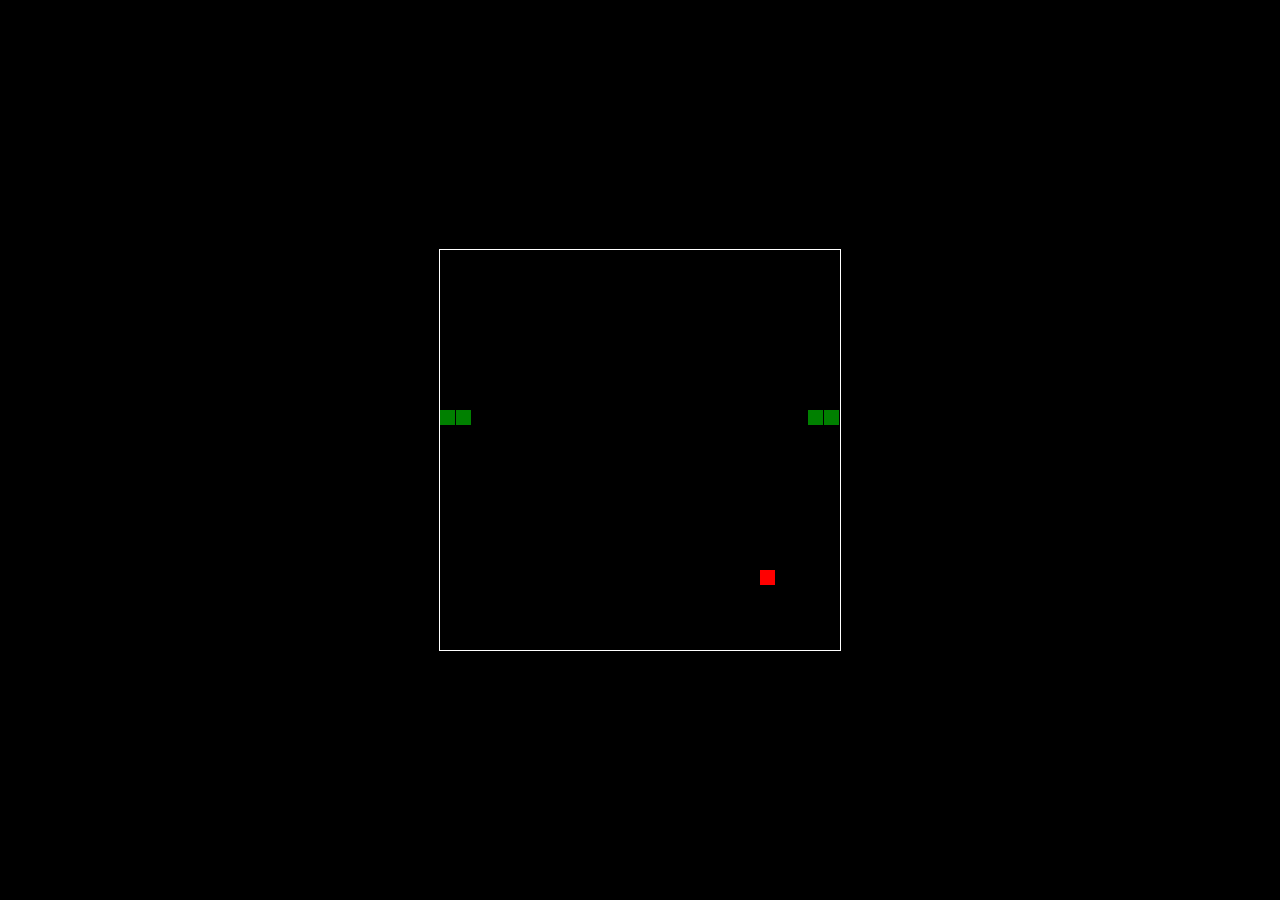
==== snake/index.html @ 4a84c7d6 "Snake Game" ====
<!DOCTYPE html>
<html>
<head>
  <title>Basic Snake HTML Game</title>
  <meta charset="UTF-8">
  <style>
  html, body {
    height: 100%;
    margin: 0;
  }

  body {
    background: black;
    display: flex;
    align-items: center;
    justify-content: center;
  }
  canvas {
    border: 1px solid white;
  }
  </style>
</head>
<body>
<canvas width="400" height="400" id="game"></canvas>
<script>
var canvas = document.getElementById('game');
var context = canvas.getContext('2d');

// the canvas width & height, snake x & y, and the apple x & y, all need to be a multiples of the grid size in order for collision detection to work
// (e.g. 16 * 25 = 400)
var grid = 16;
var count = 0;

var snake = {
  x: 160,
  y: 160,

  // snake velocity. moves one grid length every frame in either the x or y direction
  dx: grid,
  dy: 0,

  // keep track of all grids the snake body occupies
  cells: [],

  // length of the snake. grows when eating an apple
  maxCells: 4
};
var apple = {
  x: 320,
  y: 320
};

// get random whole numbers in a specific range
// @see https://stackoverflow.com/a/1527820/2124254
function getRandomInt(min, max) {
  return Math.floor(Math.random() * (max - min)) + min;
}

// game loop
function loop() {
  requestAnimationFrame(loop);

  // slow game loop to 15 fps instead of 60 (60/15 = 4)
  if (++count < 4) {
    return;
  }

  count = 0;
  context.clearRect(0,0,canvas.width,canvas.height);

  // move snake by it's velocity
  snake.x += snake.dx;
  snake.y += snake.dy;

  // wrap snake position horizontally on edge of screen
  if (snake.x < 0) {
    snake.x = canvas.width - grid;
  }
  else if (snake.x >= canvas.width) {
    snake.x = 0;
  }

  // wrap snake position vertically on edge of screen
  if (snake.y < 0) {
    snake.y = canvas.height - grid;
  }
  else if (snake.y >= canvas.height) {
    snake.y = 0;
  }

  // keep track of where snake has been. front of the array is always the head
  snake.cells.unshift({x: snake.x, y: snake.y});

  // remove cells as we move away from them
  if (snake.cells.length > snake.maxCells) {
    snake.cells.pop();
  }

  // draw apple
  context.fillStyle = 'red';
  context.fillRect(apple.x, apple.y, grid-1, grid-1);

  // draw snake one cell at a time
  context.fillStyle = 'green';
  snake.cells.forEach(function(cell, index) {

    // drawing 1 px smaller than the grid creates a grid effect in the snake body so you can see how long it is
    context.fillRect(cell.x, cell.y, grid-1, grid-1);

    // snake ate apple
    if (cell.x === apple.x && cell.y === apple.y) {
      snake.maxCells++;

      // canvas is 400x400 which is 25x25 grids
      apple.x = getRandomInt(0, 25) * grid;
      apple.y = getRandomInt(0, 25) * grid;
    }

    // check collision with all cells after this one (modified bubble sort)
    for (var i = index + 1; i < snake.cells.length; i++) {

      // snake occupies same space as a body part. reset game
      if (cell.x === snake.cells[i].x && cell.y === snake.cells[i].y) {
        snake.x = 160;
        snake.y = 160;
        snake.cells = [];
        snake.maxCells = 4;
        snake.dx = grid;
        snake.dy = 0;

        apple.x = getRandomInt(0, 25) * grid;
        apple.y = getRandomInt(0, 25) * grid;
      }
    }
  });
}

// listen to keyboard events to move the snake
document.addEventListener('keydown', function(e) {
  // prevent snake from backtracking on itself by checking that it's
  // not already moving on the same axis (pressing left while moving
  // left won't do anything, and pressing right while moving left
  // shouldn't let you collide with your own body)

  // left arrow key
  if (e.which === 37 && snake.dx === 0) {
    snake.dx = -grid;
    snake.dy = 0;
  }
  // up arrow key
  else if (e.which === 38 && snake.dy === 0) {
    snake.dy = -grid;
    snake.dx = 0;
  }
  // right arrow key
  else if (e.which === 39 && snake.dx === 0) {
    snake.dx = grid;
    snake.dy = 0;
  }
  // down arrow key
  else if (e.which === 40 && snake.dy === 0) {
    snake.dy = grid;
    snake.dx = 0;
  }
});

// start the game
requestAnimationFrame(loop);
</script>
</body>
</html>
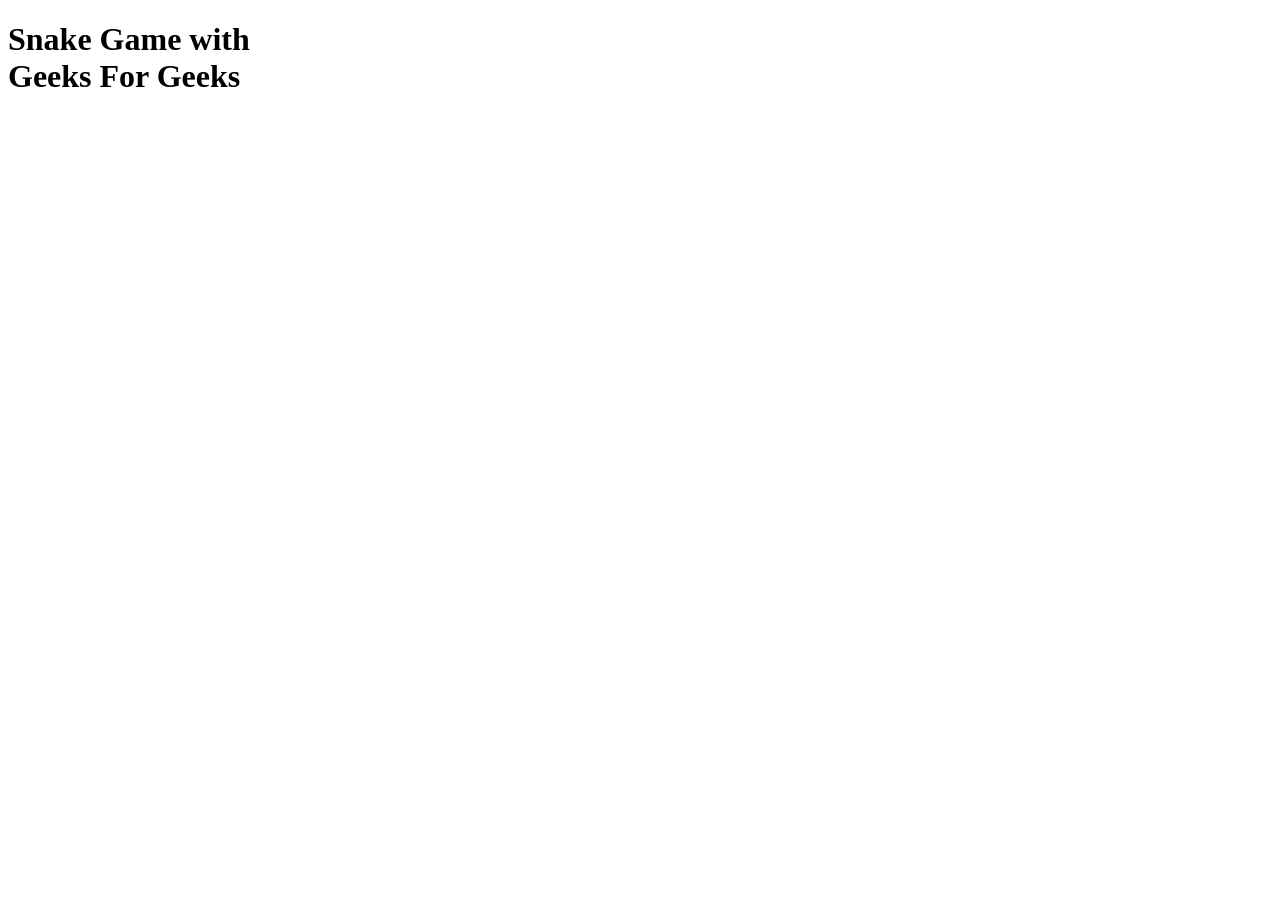
==== commit 5dd99352: "Game" ====
--- a/snake/index.html
+++ b/snake/index.html
@@ -1,171 +1,20 @@
 <!DOCTYPE html>
 <html>
+
 <head>
-  <title>Basic Snake HTML Game</title>
-  <meta charset="UTF-8">
-  <style>
-  html, body {
-    height: 100%;
-    margin: 0;
-  }
+    <meta charset="UTF-8">
+    <meta name="viewport", 
+          content="width=device-width, initial-scale=1.0">
+    <title>Snake Game with GFG</title>
+    <link rel="stylesheet" href="style.css">
+    <script src="script.js"></script>
+</head>
 
-  body {
-    background: black;
-    display: flex;
-    align-items: center;
-    justify-content: center;
-  }
-  canvas {
-    border: 1px solid white;
-  }
-  </style>
-</head>
 <body>
-<canvas width="400" height="400" id="game"></canvas>
-<script>
-var canvas = document.getElementById('game');
-var context = canvas.getContext('2d');
+    <h1>Snake Game with 
+          <div class="geeks">Geeks For Geeks</div>
+    </h1>
+    <canvas id="board"></canvas>
+</body>
 
-// the canvas width & height, snake x & y, and the apple x & y, all need to be a multiples of the grid size in order for collision detection to work
-// (e.g. 16 * 25 = 400)
-var grid = 16;
-var count = 0;
-
-var snake = {
-  x: 160,
-  y: 160,
-
-  // snake velocity. moves one grid length every frame in either the x or y direction
-  dx: grid,
-  dy: 0,
-
-  // keep track of all grids the snake body occupies
-  cells: [],
-
-  // length of the snake. grows when eating an apple
-  maxCells: 4
-};
-var apple = {
-  x: 320,
-  y: 320
-};
-
-// get random whole numbers in a specific range
-// @see https://stackoverflow.com/a/1527820/2124254
-function getRandomInt(min, max) {
-  return Math.floor(Math.random() * (max - min)) + min;
-}
-
-// game loop
-function loop() {
-  requestAnimationFrame(loop);
-
-  // slow game loop to 15 fps instead of 60 (60/15 = 4)
-  if (++count < 4) {
-    return;
-  }
-
-  count = 0;
-  context.clearRect(0,0,canvas.width,canvas.height);
-
-  // move snake by it's velocity
-  snake.x += snake.dx;
-  snake.y += snake.dy;
-
-  // wrap snake position horizontally on edge of screen
-  if (snake.x < 0) {
-    snake.x = canvas.width - grid;
-  }
-  else if (snake.x >= canvas.width) {
-    snake.x = 0;
-  }
-
-  // wrap snake position vertically on edge of screen
-  if (snake.y < 0) {
-    snake.y = canvas.height - grid;
-  }
-  else if (snake.y >= canvas.height) {
-    snake.y = 0;
-  }
-
-  // keep track of where snake has been. front of the array is always the head
-  snake.cells.unshift({x: snake.x, y: snake.y});
-
-  // remove cells as we move away from them
-  if (snake.cells.length > snake.maxCells) {
-    snake.cells.pop();
-  }
-
-  // draw apple
-  context.fillStyle = 'red';
-  context.fillRect(apple.x, apple.y, grid-1, grid-1);
-
-  // draw snake one cell at a time
-  context.fillStyle = 'green';
-  snake.cells.forEach(function(cell, index) {
-
-    // drawing 1 px smaller than the grid creates a grid effect in the snake body so you can see how long it is
-    context.fillRect(cell.x, cell.y, grid-1, grid-1);
-
-    // snake ate apple
-    if (cell.x === apple.x && cell.y === apple.y) {
-      snake.maxCells++;
-
-      // canvas is 400x400 which is 25x25 grids
-      apple.x = getRandomInt(0, 25) * grid;
-      apple.y = getRandomInt(0, 25) * grid;
-    }
-
-    // check collision with all cells after this one (modified bubble sort)
-    for (var i = index + 1; i < snake.cells.length; i++) {
-
-      // snake occupies same space as a body part. reset game
-      if (cell.x === snake.cells[i].x && cell.y === snake.cells[i].y) {
-        snake.x = 160;
-        snake.y = 160;
-        snake.cells = [];
-        snake.maxCells = 4;
-        snake.dx = grid;
-        snake.dy = 0;
-
-        apple.x = getRandomInt(0, 25) * grid;
-        apple.y = getRandomInt(0, 25) * grid;
-      }
-    }
-  });
-}
-
-// listen to keyboard events to move the snake
-document.addEventListener('keydown', function(e) {
-  // prevent snake from backtracking on itself by checking that it's
-  // not already moving on the same axis (pressing left while moving
-  // left won't do anything, and pressing right while moving left
-  // shouldn't let you collide with your own body)
-
-  // left arrow key
-  if (e.which === 37 && snake.dx === 0) {
-    snake.dx = -grid;
-    snake.dy = 0;
-  }
-  // up arrow key
-  else if (e.which === 38 && snake.dy === 0) {
-    snake.dy = -grid;
-    snake.dx = 0;
-  }
-  // right arrow key
-  else if (e.which === 39 && snake.dx === 0) {
-    snake.dx = grid;
-    snake.dy = 0;
-  }
-  // down arrow key
-  else if (e.which === 40 && snake.dy === 0) {
-    snake.dy = grid;
-    snake.dx = 0;
-  }
-});
-
-// start the game
-requestAnimationFrame(loop);
-</script>
-</body>
 </html>
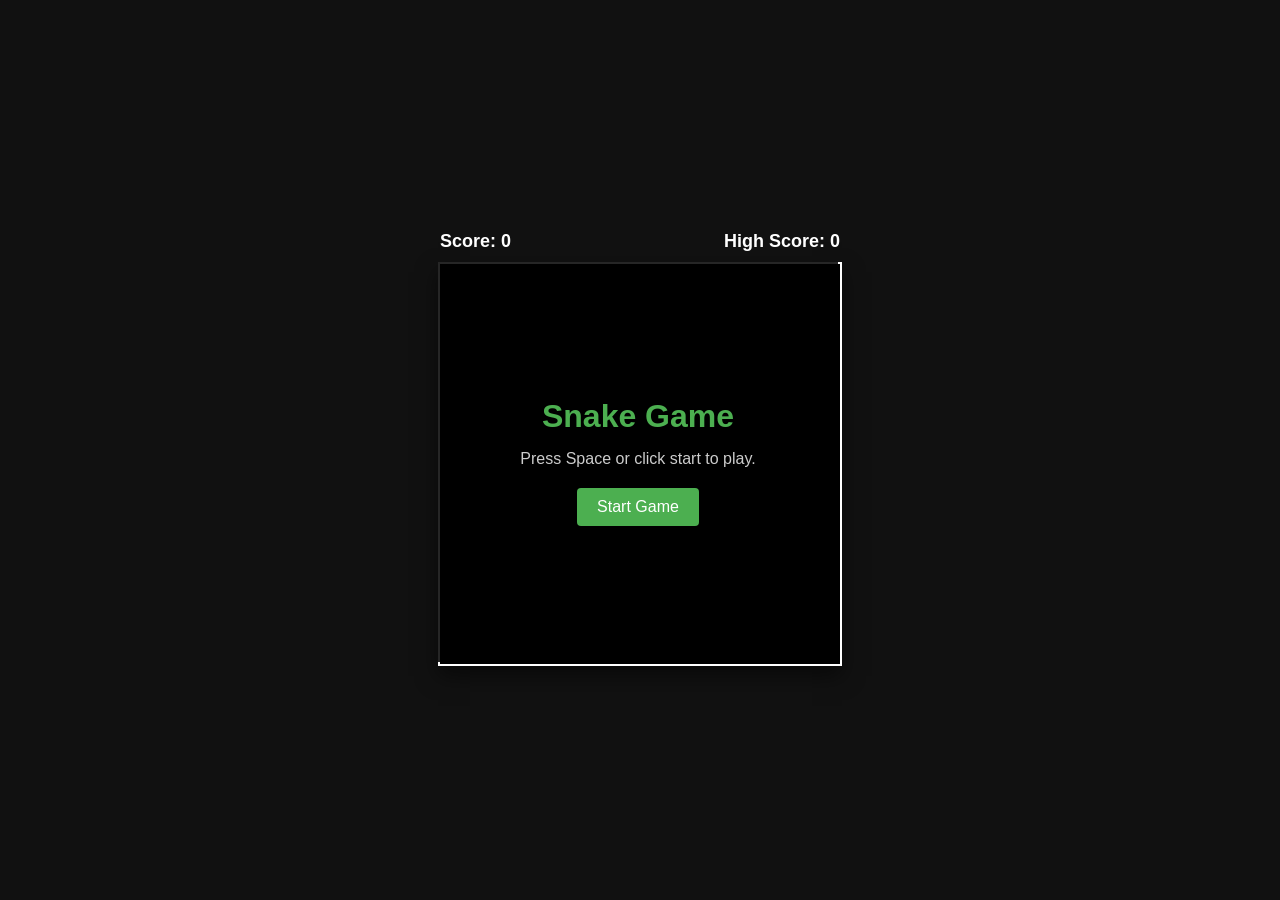
==== commit 4a651593: "Snake game" ====
--- a/snake/index.html
+++ b/snake/index.html
@@ -1,20 +1,311 @@
 <!DOCTYPE html>
 <html>
-
 <head>
-    <meta charset="UTF-8">
-    <meta name="viewport", 
-          content="width=device-width, initial-scale=1.0">
-    <title>Snake Game with GFG</title>
-    <link rel="stylesheet" href="style.css">
-    <script src="script.js"></script>
+  <title>Enhanced Snake HTML Game</title>
+  <meta charset="UTF-8">
+  <style>
+    html, body {
+      height: 100%;
+      margin: 0;
+      font-family: 'Segoe UI', Tahoma, Geneva, Verdana, sans-serif;
+    }
+
+    body {
+      background: #111;
+      color: #fff;
+      display: flex;
+      flex-direction: column;
+      align-items: center;
+      justify-content: center;
+    }
+
+    .game-container {
+      position: relative;
+    }
+
+    .score-board {
+      display: flex;
+      justify-content: space-between;
+      width: 400px;
+      margin-bottom: 10px;
+      font-size: 18px;
+      font-weight: bold;
+    }
+
+    canvas {
+      border: 2px solid #fff;
+      background-color: #000;
+      box-shadow: 0 10px 20px rgba(0,0,0,0.5);
+    }
+
+    .overlay {
+      position: absolute;
+      top: 0;
+      left: 0;
+      width: 400px;
+      height: 400px;
+      background: rgba(0, 0, 0, 0.85);
+      display: flex;
+      flex-direction: column;
+      align-items: center;
+      justify-content: center;
+      box-sizing: border-box;
+      padding: 20px;
+      text-align: center;
+    }
+
+    .overlay h1 {
+      margin: 0 0 10px 0;
+      font-size: 32px;
+      color: #4CAF50;
+    }
+
+    .overlay p {
+      margin: 5px 0 20px 0;
+      font-size: 16px;
+      color: #ccc;
+    }
+
+    .btn {
+      background-color: #4CAF50;
+      color: white;
+      border: none;
+      padding: 10px 20px;
+      font-size: 16px;
+      cursor: pointer;
+      border-radius: 4px;
+      transition: background 0.2s;
+    }
+
+    .btn:hover {
+      background-color: #45a049;
+    }
+
+    .hidden {
+      display: none !important;
+    }
+  </style>
 </head>
-
 <body>
-    <h1>Snake Game with 
-          <div class="geeks">Geeks For Geeks</div>
-    </h1>
-    <canvas id="board"></canvas>
+
+  <div class="score-board">
+    <div>Score: <span id="score">0</span></div>
+    <div>High Score: <span id="high-score">0</span></div>
+  </div>
+
+  <div class="game-container">
+    <canvas width="400" height="400" id="game"></canvas>
+    
+    <div id="overlay" class="overlay">
+      <h1 id="overlay-title">Snake Game</h1>
+      <p id="overlay-msg">Press Space or click start to play.</p>
+      <button id="start-btn" class="btn">Start Game</button>
+    </div>
+  </div>
+
+<script>
+const canvas = document.getElementById('game');
+const context = canvas.getContext('2d');
+
+const scoreEl = document.getElementById('score');
+const highScoreEl = document.getElementById('high-score');
+const overlay = document.getElementById('overlay');
+const overlayTitle = document.getElementById('overlay-title');
+const overlayMsg = document.getElementById('overlay-msg');
+const startBtn = document.getElementById('start-btn');
+
+const grid = 16;
+let count = 0;
+let score = 0;
+let highScore = localStorage.getItem('snake_high_score') || 0;
+
+let isRunning = false;
+let isPaused = false;
+let animationFrameId;
+
+highScoreEl.textContent = highScore;
+
+const snake = {
+  x: 160,
+  y: 160,
+  dx: grid,
+  dy: 0,
+  cells: [],
+  maxCells: 4
+};
+
+const apple = {
+  x: 320,
+  y: 320
+};
+
+function getRandomInt(min, max) {
+  return Math.floor(Math.random() * (max - min)) + min;
+}
+
+function resetGame() {
+  score = 0;
+  scoreEl.textContent = score;
+  
+  snake.x = 160;
+  snake.y = 160;
+  snake.cells = [];
+  snake.maxCells = 4;
+  snake.dx = grid;
+  snake.dy = 0;
+
+  placeApple();
+}
+
+function placeApple() {
+  apple.x = getRandomInt(0, 25) * grid;
+  apple.y = getRandomInt(0, 25) * grid;
+
+  // Make sure apple doesn't spawn inside the snake body
+  for (let cell of snake.cells) {
+    if (cell.x === apple.x && cell.y === apple.y) {
+      placeApple();
+      break;
+    }
+  }
+}
+
+function startGame() {
+  resetGame();
+  isRunning = true;
+  isPaused = false;
+  overlay.classList.add('hidden');
+  animationFrameId = requestAnimationFrame(loop);
+}
+
+function gameOver() {
+  isRunning = false;
+  cancelAnimationFrame(animationFrameId);
+
+  if (score > highScore) {
+    highScore = score;
+    localStorage.setItem('snake_high_score', highScore);
+    highScoreEl.textContent = highScore;
+  }
+
+  overlayTitle.textContent = "Game Over!";
+  overlayMsg.textContent = `Your Final Score: ${score}`;
+  startBtn.textContent = "Play Again";
+  overlay.classList.remove('hidden');
+}
+
+function togglePause() {
+  if (!isRunning) return;
+
+  isPaused = !isPaused;
+  if (isPaused) {
+    overlayTitle.textContent = "Paused";
+    overlayMsg.textContent = "Press Space to resume";
+    startBtn.textContent = "Resume";
+    overlay.classList.remove('hidden');
+  } else {
+    overlay.classList.add('hidden');
+  }
+}
+
+function loop() {
+  if (!isRunning) return;
+  animationFrameId = requestAnimationFrame(loop);
+
+  if (isPaused) return;
+
+  // Slow loop to 15 FPS
+  if (++count < 4) {
+    return;
+  }
+
+  count = 0;
+  context.clearRect(0, 0, canvas.width, canvas.height);
+
+  snake.x += snake.dx;
+  snake.y += snake.dy;
+
+  // Wrap horizontal
+  if (snake.x < 0) snake.x = canvas.width - grid;
+  else if (snake.x >= canvas.width) snake.x = 0;
+
+  // Wrap vertical
+  if (snake.y < 0) snake.y = canvas.height - grid;
+  else if (snake.y >= canvas.height) snake.y = 0;
+
+  snake.cells.unshift({ x: snake.x, y: snake.y });
+
+  if (snake.cells.length > snake.maxCells) {
+    snake.cells.pop();
+  }
+
+  // Draw apple
+  context.fillStyle = '#ff4d4d';
+  context.fillRect(apple.x, apple.y, grid - 1, grid - 1);
+
+  // Draw snake
+  context.fillStyle = '#4CAF50';
+  snake.cells.forEach(function(cell, index) {
+    context.fillRect(cell.x, cell.y, grid - 1, grid - 1);
+
+    // Ate apple
+    if (cell.x === apple.x && cell.y === apple.y) {
+      snake.maxCells++;
+      score += 10;
+      scoreEl.textContent = score;
+      placeApple();
+    }
+
+    // Collision check
+    for (let i = index + 1; i < snake.cells.length; i++) {
+      if (cell.x === snake.cells[i].x && cell.y === snake.cells[i].y) {
+        gameOver();
+      }
+    }
+  });
+}
+
+// Input listener
+document.addEventListener('keydown', function(e) {
+  // Arrow keys prevent default scrolling behavior
+  if (["ArrowUp", "ArrowDown", "ArrowLeft", "ArrowRight", "Space"].includes(e.code)) {
+    e.preventDefault();
+  }
+
+  if (e.code === 'Space') {
+    if (!isRunning) {
+      startGame();
+    } else {
+      togglePause();
+    }
+    return;
+  }
+
+  if (isPaused || !isRunning) return;
+
+  // Modern `e.key` handling
+  if ((e.key === 'ArrowLeft' || e.key === 'a') && snake.dx === 0) {
+    snake.dx = -grid;
+    snake.dy = 0;
+  } else if ((e.key === 'ArrowUp' || e.key === 'w') && snake.dy === 0) {
+    snake.dy = -grid;
+    snake.dx = 0;
+  } else if ((e.key === 'ArrowRight' || e.key === 'd') && snake.dx === 0) {
+    snake.dx = grid;
+    snake.dy = 0;
+  } else if ((e.key === 'ArrowDown' || e.key === 's') && snake.dy === 0) {
+    snake.dy = grid;
+    snake.dx = 0;
+  }
+});
+
+startBtn.addEventListener('click', function() {
+  if (!isRunning) {
+    startGame();
+  } else if (isPaused) {
+    togglePause();
+  }
+});
+</script>
 </body>
-
 </html>
